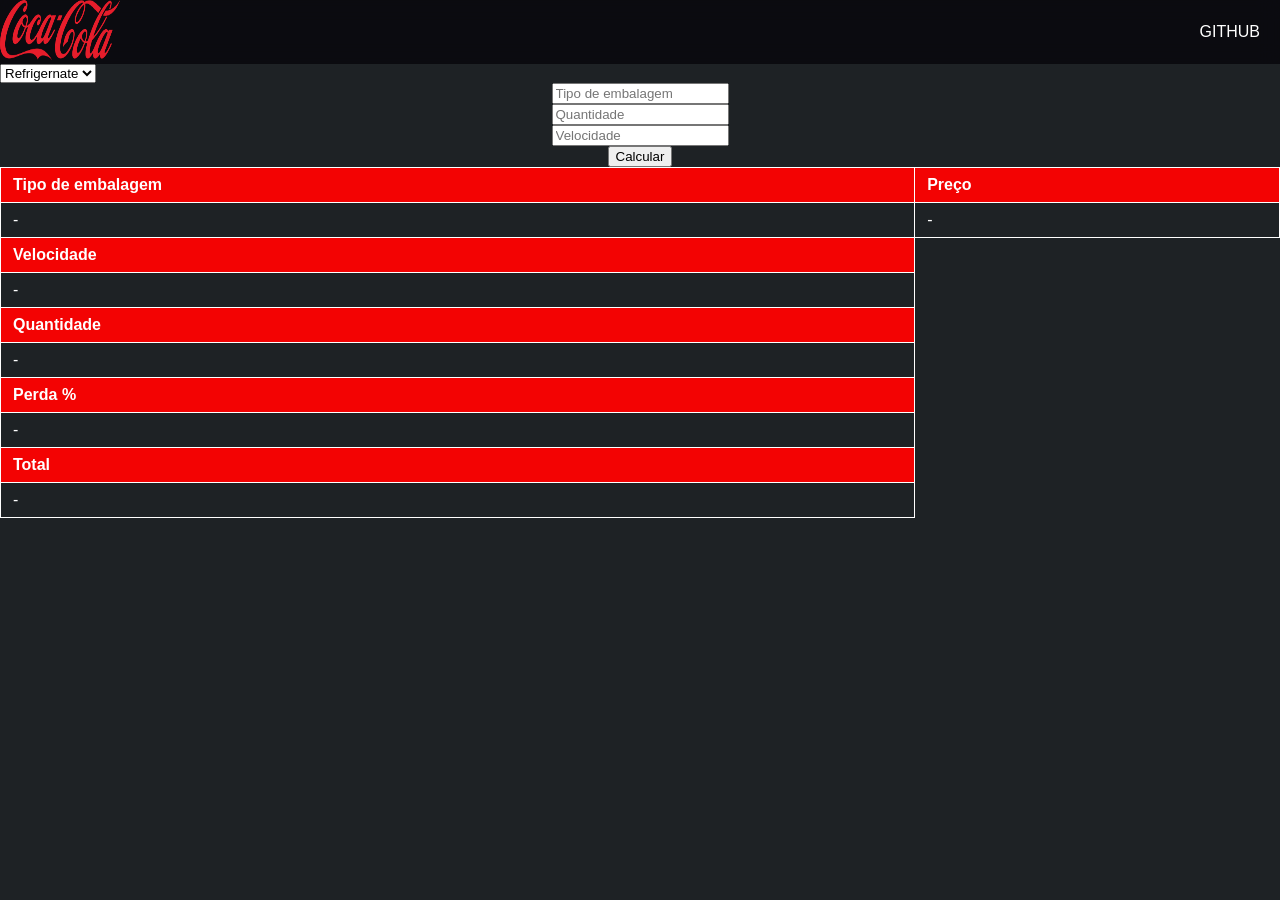
==== index.html @ 4787f91d "Add files via upload" ====
<!DOCTYPE html>
<html lang='en'>
<head>
    <meta charset='utf-8'>
    <meta name='viewport' content='width=device-width, initial-scale=1'>
    <title>Calculadora de Produtividade</title>
    <link rel='stylesheet' href='main.css'>
</head>
<body>
   <header>
     <div>
            <img class="imgtopo" src="imagens/Coca-Cola_logo.svg.webp">
           </div>
    
           <div>
               <ul>
                   <li>GITHUB</li>
               </ul>
       
           </div>
    
        </header>
     
     <section id="primeira seção">
         <div class="container">
           <select id="produto" onchange="atualizarEmbalagens()">
             <option value="refrigerante">Refrigernate</option>
             <option value="cerveja">Cerveja</option>  
           </select>
             
             <input type="text" list="embalagem" id="tipoEmbalagem" placeholder="Tipo de embalagem" class="texto">
             <datalist id="embalagem">
                 <option value="Lata"> </option>
                 <option value="Garrafa PET"> </option>
                 <option value="Garrafa De Vidro"> </option>
                 <option value="Barril"> </option>
             </datalist>
             
             <input type="number" id="quantidade" placeholder="Quantidade" class="texto">
             <input type="number" id="velocidade" placeholder="Velocidade" class="texto">
             <input type="button" placeholder="Calcular" value="Calcular" class="btn" onclick="redirecionar()">
                     </div>
     
          
             <table>
             <tr>
                <th>Tipo de embalagem</th>
                <th>Preço</th>       
             </tr>
             <tr>
                 <td id="tipoEmbalagemResultado">-</td>
                 <td id="precoResultado">-</td>
             </tr>
     
     
             <tr>
             <th>Velocidade</th>
             </tr>
             <tr>
                 <td id="velocidadeResultado">-</td>
             </tr>
     
     
             <tr>
                 <th>Quantidade</th>
             </tr>
     
              <tr> 
                 <td id="quantidadeResultado">-</td>
             </tr>
     
             <tr>
                 <th>Perda %</th>
             </tr>
     
             <tr>
                 <td id="perdaResultado">-</td>
             </tr>
     
             <tr>
                 <th>Total</th>
             </tr>
     
             <tr>
                 <td id="totalComPerdaResultado">-</td>
     
         </table>
         
     
     </div>
     
     </section>
     
     <section id="segunda seção">
         
         
     <script src="main.js"></script>
     </body>
     </html>
---- main.css ----
body{
    background-color: rgb(30, 34, 37);
    color: white;
    font-family: 'Barlow', sans-serif;
    margin: 0 auto;
    padding: 0px;
    padding-bottom: 60px;
}



header{
    position: static;
    top: 0;
    z-index: 100;
    background: rgba(10, 10, 15, 0.92);
    backdrop-filter: blur(10px);
    border-bottom: 1px solid var(--border);
    display: flex;
    flex-direction: row;
    justify-content: space-between;
    align-items: center;
}

.imgtopo{
    width: 120px;
    height: 60px;
    position: relative;
    z-index: 200;
}

li{
    display: inline;
    margin: 20px;
}

.texto{
    display: flex;
    flex-direction: row;
    align-items: center;
    max-width: 1200px;
    margin: 0 auto;
}

.btn{
    display: flex;
    flex-direction: row;
    align-items: center;
    max-width: 1200px;
    margin: 0 auto;
}

table{
    border-collapse: collapse;
    width: 100%;
}

th, td{
    text-align: left;
    padding: 8px 12px;
    border: 1px solid;
}

th{
    background-color: rgb(243, 3, 3);
    color: white;
}
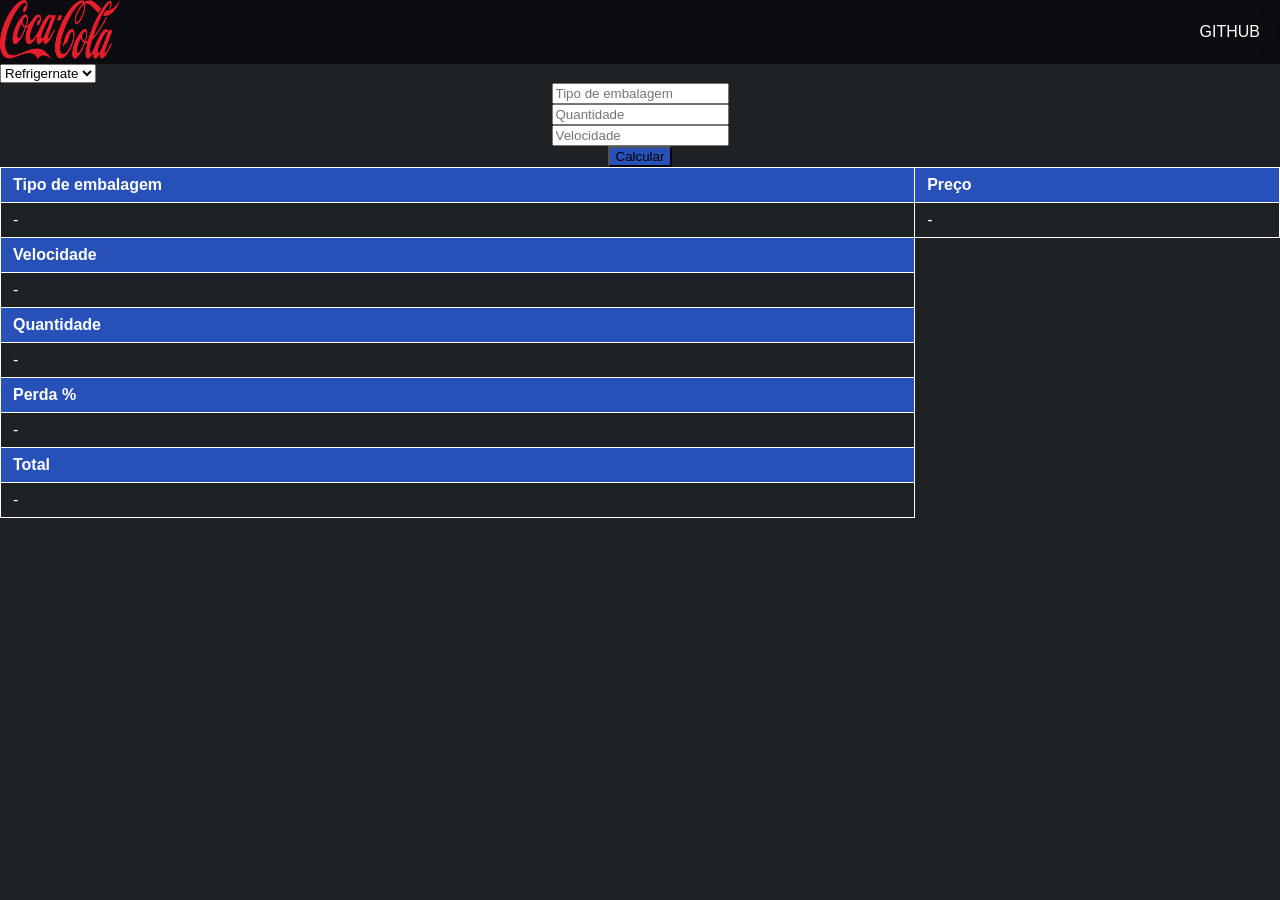
==== commit 1b6aae7b: "Add files via upload" ====
--- a/index.html
+++ b/index.html
@@ -9,8 +9,10 @@
 <body>
    <header>
      <div>
+        <a href="login.html">
             <img class="imgtopo" src="imagens/Coca-Cola_logo.svg.webp">
-           </div>
+        </a>
+     </div>
     
            <div>
                <ul>
--- a/main.css
+++ b/main.css
@@ -48,6 +48,7 @@
     align-items: center;
     max-width: 1200px;
     margin: 0 auto;
+    background-color: rgb(39, 81, 184);
 }
 
 table{
@@ -62,6 +63,6 @@
 }
 
 th{
-    background-color: rgb(243, 3, 3);
+    background-color: rgb(39, 81, 184);
     color: white;
 }
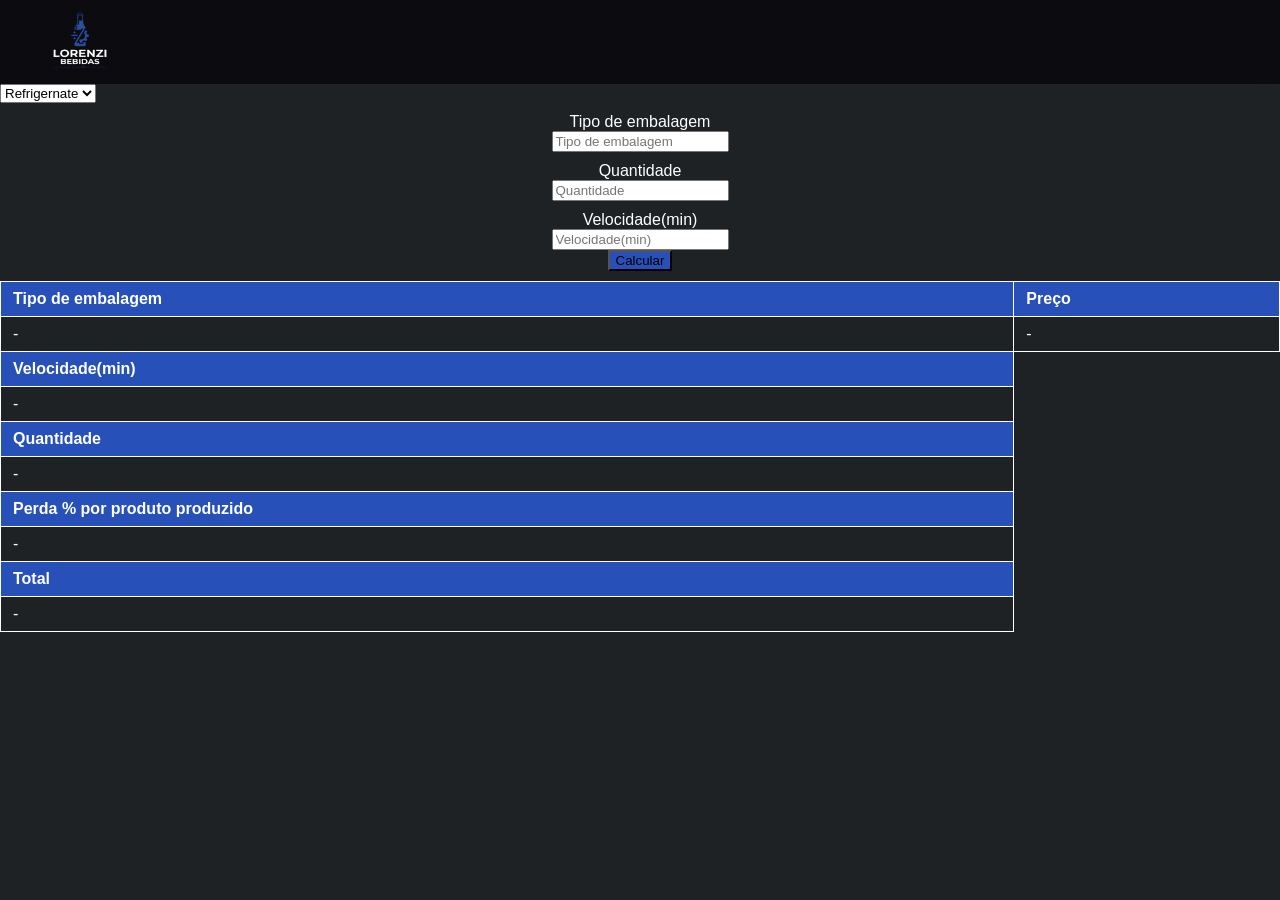
==== commit 172f1a3d: "Add files via upload" ====
--- a/index.html
+++ b/index.html
@@ -10,16 +10,9 @@
    <header>
      <div>
         <a href="login.html">
-            <img class="imgtopo" src="imagens/Coca-Cola_logo.svg.webp">
+            <img class="imgtopo" src="imagens/logo 3.png">
         </a>
      </div>
-    
-           <div>
-               <ul>
-                   <li>GITHUB</li>
-               </ul>
-       
-           </div>
     
         </header>
      
@@ -29,20 +22,31 @@
              <option value="refrigerante">Refrigernate</option>
              <option value="cerveja">Cerveja</option>  
            </select>
-             
-             <input type="text" list="embalagem" id="tipoEmbalagem" placeholder="Tipo de embalagem" class="texto">
-             <datalist id="embalagem">
-                 <option value="Lata"> </option>
-                 <option value="Garrafa PET"> </option>
-                 <option value="Garrafa De Vidro"> </option>
-                 <option value="Barril"> </option>
-             </datalist>
-             
+           
+           <div class="sei">
+            <label for="tipoEmbalagem">Tipo de embalagem</label>
+           <input type="text" list="embalagem" id="tipoEmbalagem" placeholder="Tipo de embalagem" class="texto">
+           </div>
+           <datalist id="embalagem">
+               <option value="Lata"> </option>
+               <option value="Garrafa PET"> </option>
+               <option value="Garrafa De Vidro"> </option>
+               <option value="Barril"> </option>
+            </datalist>
+            
+
+            <div class="sei">
+             <label for="quantidade">Quantidade</label>
              <input type="number" id="quantidade" placeholder="Quantidade" class="texto">
-             <input type="number" id="velocidade" placeholder="Velocidade" class="texto">
+                </div>
+
+                <div class="sei">
+             <label for="velocidade">Velocidade(min)</label>
+             <input type="number" id="velocidade" placeholder="Velocidade(min)" class="texto">
              <input type="button" placeholder="Calcular" value="Calcular" class="btn" onclick="redirecionar()">
                      </div>
-     
+                     </div>
+       
           
              <table>
              <tr>
@@ -56,7 +60,7 @@
      
      
              <tr>
-             <th>Velocidade</th>
+             <th>Velocidade(min)</th>
              </tr>
              <tr>
                  <td id="velocidadeResultado">-</td>
@@ -72,7 +76,7 @@
              </tr>
      
              <tr>
-                 <th>Perda %</th>
+                 <th>Perda % por produto produzido</th>
              </tr>
      
              <tr>
--- a/main.css
+++ b/main.css
@@ -23,8 +23,8 @@
 }
 
 .imgtopo{
-    width: 120px;
-    height: 60px;
+    width: 160px;
+    height: 80px;
     position: relative;
     z-index: 200;
 }
@@ -65,4 +65,17 @@
 th{
     background-color: rgb(39, 81, 184);
     color: white;
-}+}
+
+
+.sei{
+    display: flex;
+    flex-direction: column;
+    align-items: center;
+    margin: 10px auto;
+
+    .sei label{
+        margin-bottom: 5px;
+        font-size: 14px;
+    }
+}
